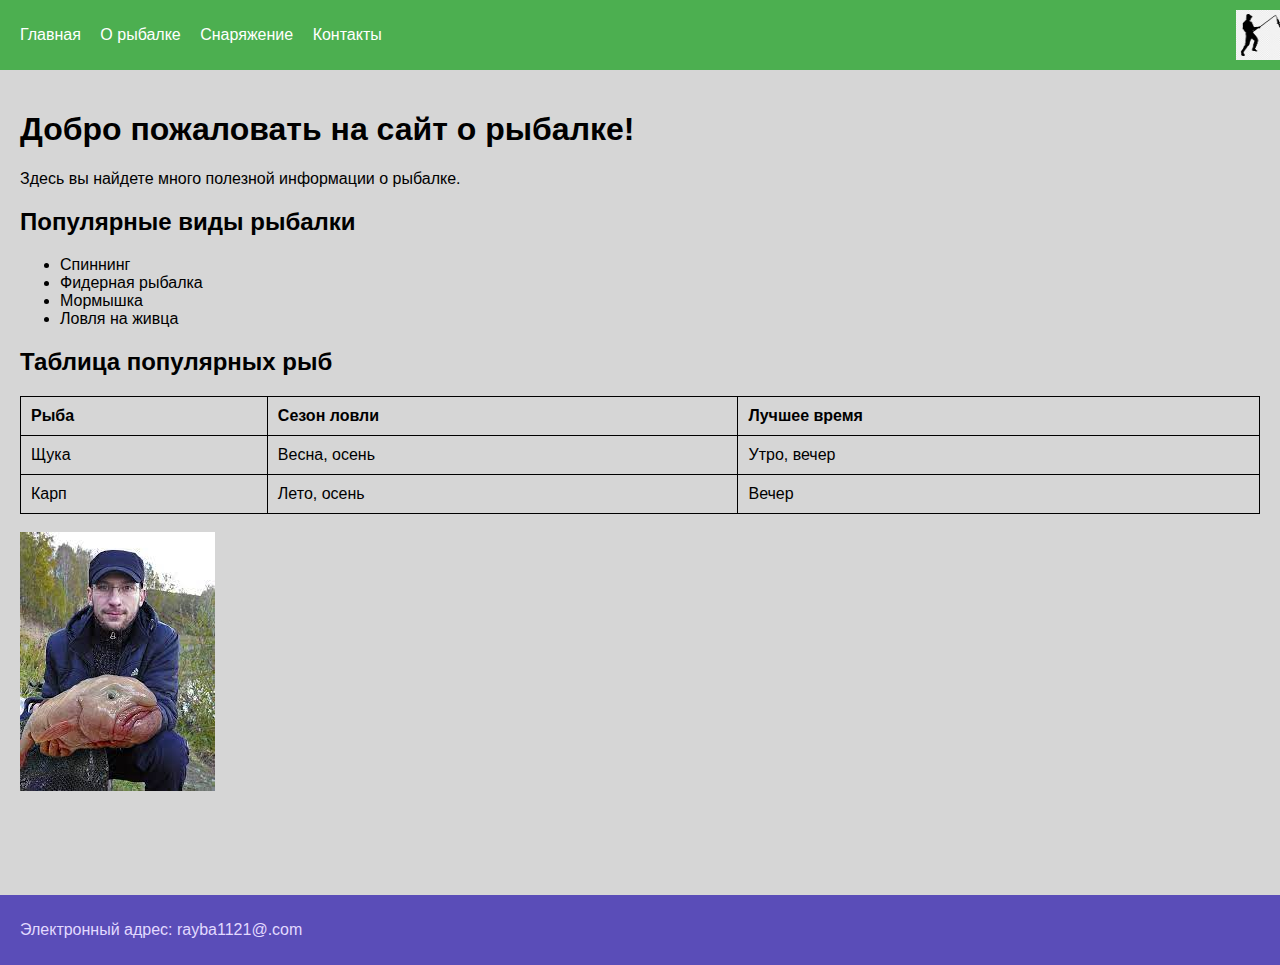
==== index.html @ d0cb10a8 "Add files via upload" ====
<!DOCTYPE html>
<html lang="ru">
<head>
    <meta charset="UTF-8">
    <meta name="viewport" content="width=device-width, initial-scale=1.0">
    <title>Рыбалка</title>
    <link rel="stylesheet" href="styles.css">
</head>
<body>
    <header>
        <img src="logo.png" alt="Логотип сайта" class="logo">
        <nav>
            <ul>
                <li><a href="index.html">Главная</a></li>
                <li><a href="about.html">О рыбалке</a></li>
                <li><a href="gear.html">Снаряжение</a></li>
                <li><a href="contact.html">Контакты</a></li>
            </ul>
        </nav>
    </header>

    <main>
        <h1>Добро пожаловать на сайт о рыбалке!</h1>
        <p>Здесь вы найдете много полезной информации о рыбалке.</p>
        
        <h2>Популярные виды рыбалки</h2>
        <ul>
            <li>Спиннинг</li>
            <li>Фидерная рыбалка</li>
            <li>Мормышка</li>
            <li>Ловля на живца</li>
        </ul>

        <h2>Таблица популярных рыб</h2>
        <table>
            <tr>
                <th>Рыба</th>
                <th>Сезон ловли</th>
                <th>Лучшее время</th>
            </tr>
            <tr>
                <td>Щука</td>
                <td>Весна, осень</td>
                <td>Утро, вечер</td>
            </tr>
            <tr>
                <td>Карп</td>
                <td>Лето, осень</td>
                <td>Вечер</td>
            </tr>
        </table>
        <br>
        <img src="fishing.png" alt="Рыбалка" class="responsive">
    </main>

    <footer>
        <p style="color: #e2daff;">Электронный адрес: rayba1121@.com</p>
    </footer>
</body>
</html>
---- styles.css ----
body {
    background-color: #d1d1d1e1;
    font-family: Arial, sans-serif;
    margin: 0;
    padding: 0;
}

header {
    background-color: #4CAF50;
    color: white;
    padding: 10px 20px;
}

nav ul {
    list-style-type: none;
    padding: 0;
}

nav ul li {
    display: inline;
    margin-right: 15px;
}

nav ul li a {
    color: white;
    text-decoration: none;
}

main {
    padding: 20px;
}

table {
    width: 100%;
    border-collapse: collapse;
}

table, th, td {
    border: 1px solid black;
}

th, td {
    padding: 10px;
    text-align: left;
}

img.responsive {
    max-width: 100%;
    height: auto;
}

img.logo{
    width: 50px;
    height: 50px;
    margin-left: 95%;
    position: absolute;
}

footer {
    margin-top: 80px;
    background-color: #5a4db8;
    padding: 10px 20px;
}
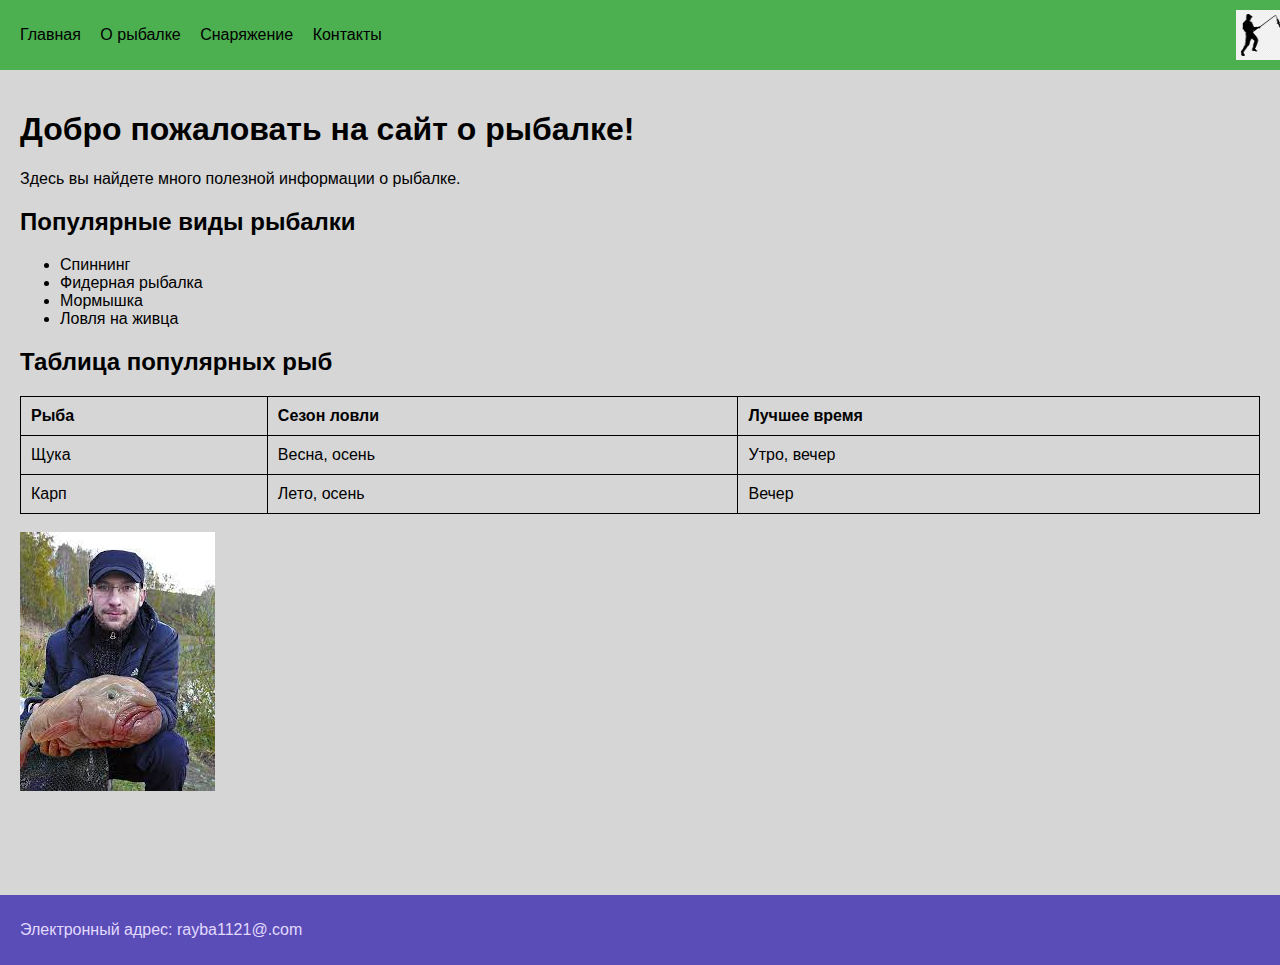
==== commit 2be252bb: "Update index.html" ====
--- a/index.html
+++ b/index.html
@@ -3,6 +3,11 @@
 <head>
     <meta charset="UTF-8">
     <meta name="viewport" content="width=device-width, initial-scale=1.0">
+    <meta name="Revisit-After" content="1 Days">
+    <mata name="description" content="простой и понятный сайт про базовые знания о рыбалки и общее Снаряжение.">
+    <meta name="keywords" content="рыбалка, Ловля рыбы, Как поймать щуку, Лучшие места для рыбалки, Рыбалка на спиннинг, Какие приманки лучше для ловли карпа, 
+    Как выбрать удочку для начинающего, Рыбалка зимой: советы и рекомендации, Как сделать прикормку для рыбы, Техника ловли на фидер">
+    <meta name="robots" content="index, follow">
     <title>Рыбалка</title>
     <link rel="stylesheet" href="styles.css">
 </head>
@@ -54,6 +59,8 @@
     </main>
 
     <footer>
+        <a href="https://ru.wikipedia.org/wiki/%D0%A0%D1%8B%D0%B1%D0%B0%D0%BB%D0%BA%D0%B0"></a>
+        <a href="https://www.huntworld.ru/blog/pervaya-rybalka-video/"></a>
         <p style="color: #e2daff;">Электронный адрес: rayba1121@.com</p>
     </footer>
 </body>
--- a/styles.css
+++ b/styles.css
@@ -22,7 +22,7 @@
 }
 
 nav ul li a {
-    color: white;
+    color: rgb(0, 0, 0);;
     text-decoration: none;
 }
 
